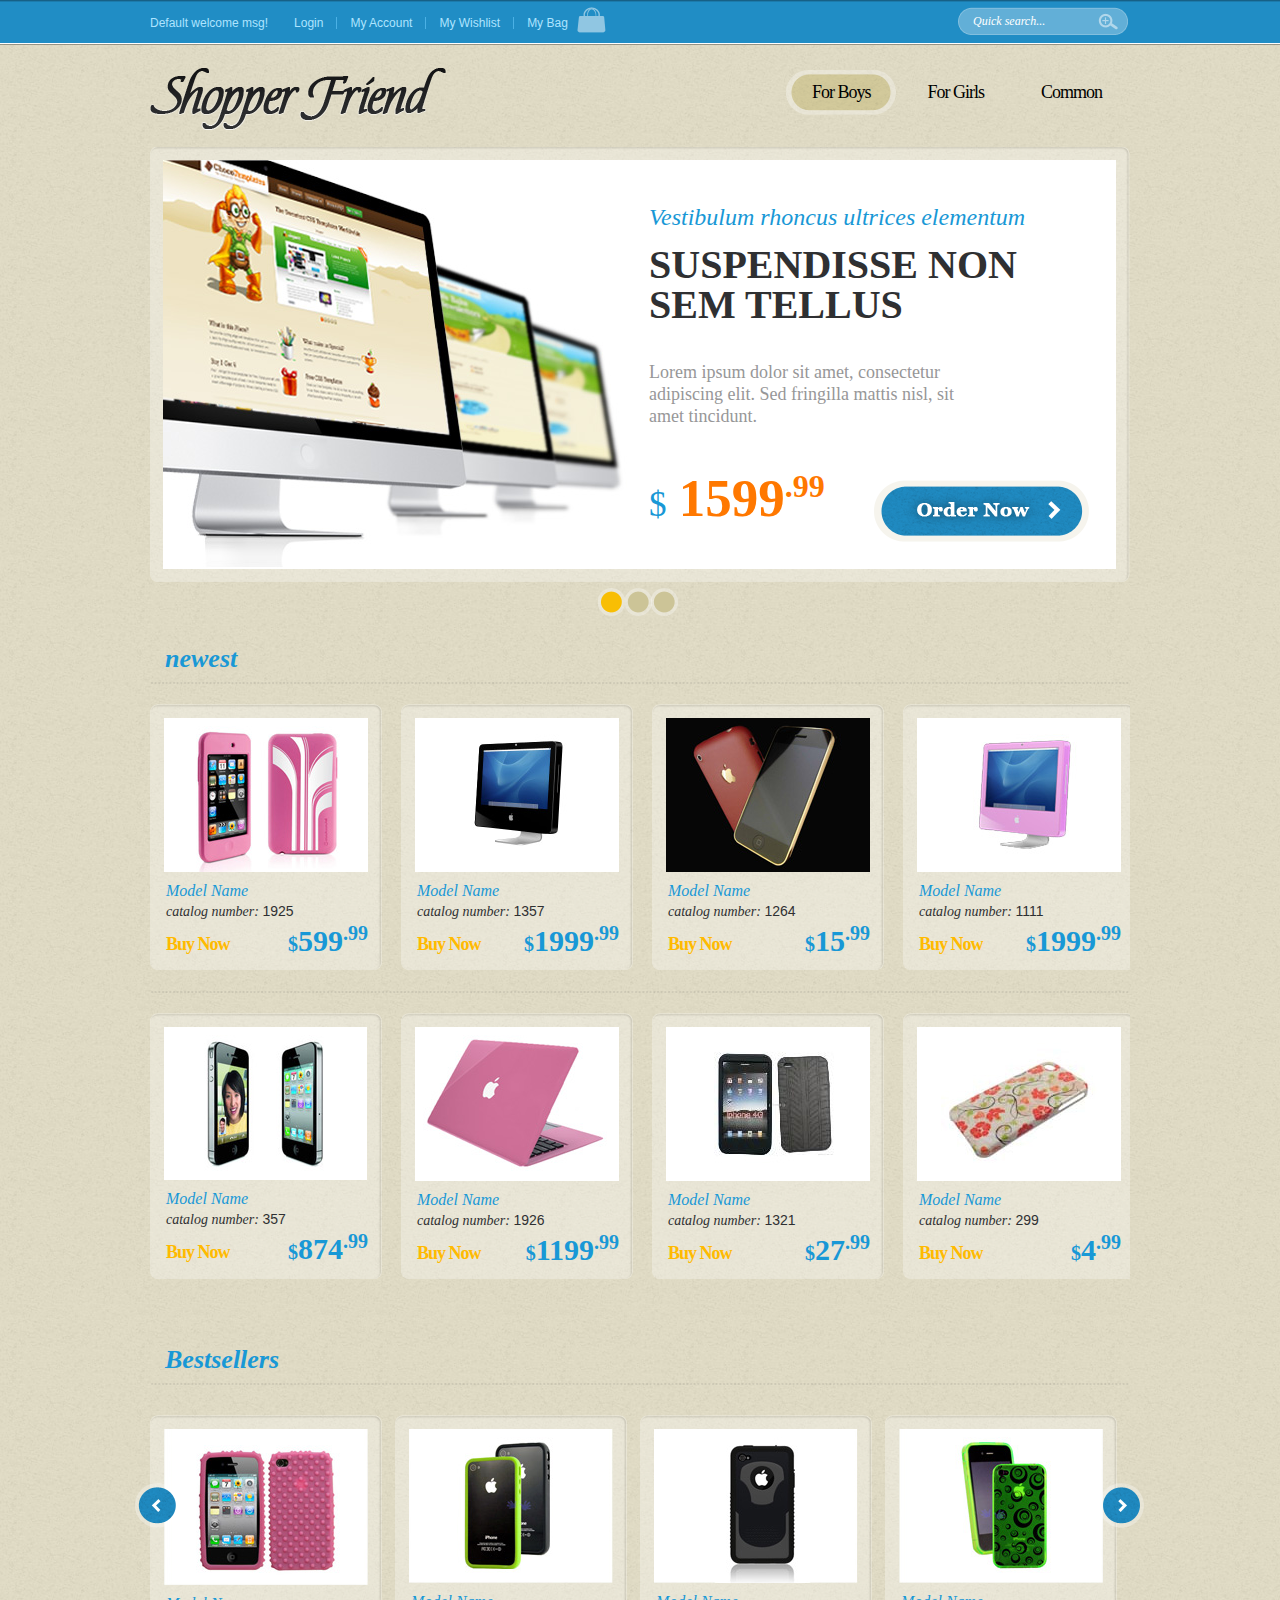
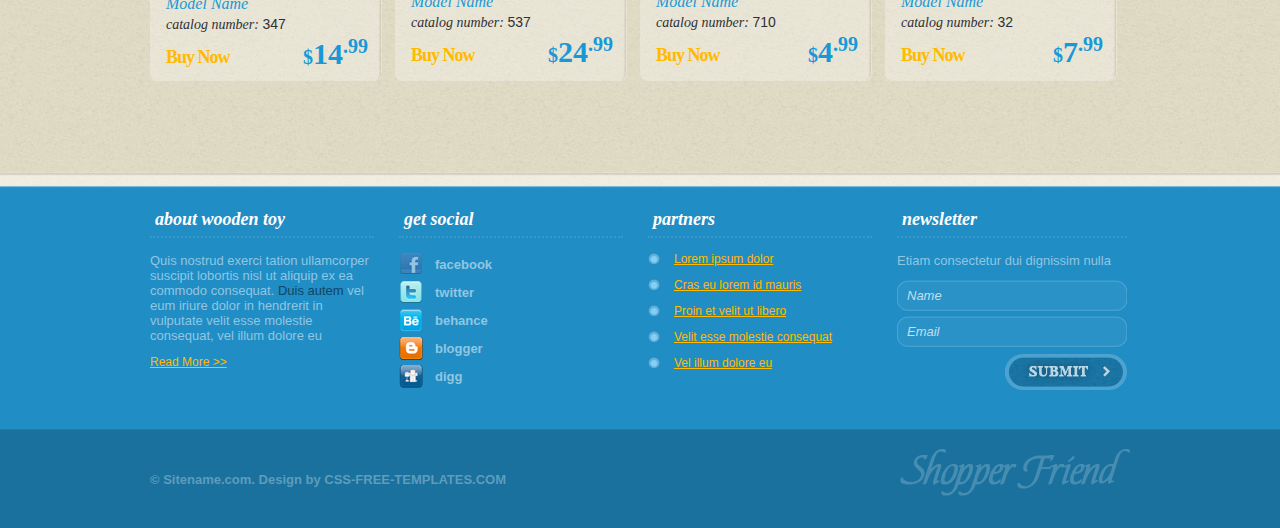
==== home.html @ 1d6353f1 "new" ====
<!DOCTYPE html PUBLIC "-//W3C//DTD XHTML 1.0 Transitional//EN" "http://www.w3.org/TR/xhtml1/DTD/xhtml1-transitional.dtd">
<html lang="en-US" xmlns="http://www.w3.org/1999/xhtml" dir="ltr">
<head>
	<title>CSS Free Templates with jQuery Slider</title>
	<meta http-equiv="Content-type" content="text/html; charset=utf-8" />
	<link rel="shortcut icon" href="css/images/favicon.ico" />
	<link rel="stylesheet" href="css/style.css" type="text/css" media="all" />
	<!--[if IE 6]>
		<link rel="stylesheet" href="css/ie6.css" type="text/css" media="media" />
		<script src="js/png-fix.js" type="text/javascript" charset="utf-8"></script>
	<![endif]-->
	<script src="js/jquery-1.6.2.min.js" type="text/javascript" charset="utf-8"></script>
	<script src="js/jquery.jcarousel.min.js" type="text/javascript" charset="utf-8"></script>
	<script src="js/jquery-func.js" type="text/javascript" charset="utf-8"></script>	
</head>
<body>
	<!-- Wrapper -->
	<div id="wrapper">
		<!-- Header -->
		<div id="top">
			<!-- Shell -->
			<div class="shell">
				<div class="top-nav">
					<ul>
					    <li class="first nobg"><a href="#" title="Default welcome msg!">Default welcome msg!</a></li>
					    <li><a href="#" title="Login">Login</a></li>
					    <li><a href="#" title="My Account">My Account</a></li>
					    <li><a href="#" title="My Wishlist">My Wishlist</a></li>
					    <li class="nobg"><a href="#" class="bag" title="My Bag">My Bag</a></li>
					</ul>
				</div>
				<div id="search">
					<form action="" method="post">
						<input type="text" class="field" value="Quick search..." title="Quick search..." />
					</form>
				</div>
				<div class="cl">&nbsp;</div>
			</div>
			<!-- End Shell -->
		</div>
		<!-- End Top -->
		<!-- Main -->
		<div id="main">
			<!-- Shell -->
			<div class="shell">
				<!-- Header -->
				<div id="header">
					<h1 id="logo"><a href="#" class="notext" title="Shopper Friend">Shopper Friend</a></h1>
					<div id="navigation">
						<ul>
						    <li><a href="#" class="active" title="For Boys"><span>For Boys</span></a></li>
						    <li><a href="#" title="For Girls"><span>For Girls</span></a></li>
						    <li><a href="#" title="Common"><span>Common</span></a></li>
						</ul>
					</div>
					<div class="cl">&nbsp;</div>
				</div>
				<!-- End Header -->
				<!-- Slider -->
				<div id="main-slider">
					<div id="slider-holder">
						<ul>
						    <li>
						    	<img src="css/images/slider-image-1.jpg" alt="Slider Image 1" />
						    	<div class="cnt">
						    		<h4>Vestibulum rhoncus ultrices elementum</h4>
						    		<h2>Suspendisse non sem tellus</h2>
						    		<p>Lorem ipsum dolor sit amet, consectetur adipiscing elit. Sed fringilla mattis nisl, sit amet tincidunt.</p>
						    		<span class="price"><span class="dollar">$</span> 1599<span class="sub-text">.99</span></span>
						    		<a href="#" class="btn notext" title="Order Now">Order Now</a>
						    		<div class="cl">&nbsp;</div>
						    	</div>
						    </li>
						    <li>
						    	<img src="css/images/slider-image-1.jpg" alt="Slider Image 1" />
						    	<div class="cnt">
						    		<h4>Vestibulum rhoncus ultrices elementum</h4>
						    		<h2>Suspendisse non sem tellus</h2>
						    		<p>Lorem ipsum dolor sit amet, consectetur adipiscing elit. Sed fringilla mattis nisl, sit amet tincidunt.</p>
						    		<span class="price"><span class="dollar">$</span> 1599<span class="sub-text">.99</span></span>
						    		<a href="#" class="btn notext" title="Order Now">Order Now</a>
						    		<div class="cl">&nbsp;</div>
						    	</div>
						    </li>
						    <li>
						    	<img src="css/images/slider-image-1.jpg" alt="Slider Image 1" />
						    	<div class="cnt">
						    		<h4>Vestibulum rhoncus ultrices elementum</h4>
						    		<h2>Suspendisse non sem tellus</h2>
						    		<p>Lorem ipsum dolor sit amet, consectetur adipiscing elit. Sed fringilla mattis nisl, sit amet tincidunt.</p>
						    		<span class="price"><span class="dollar">$</span> 1599<span class="sub-text">.99</span></span>
						    		<a href="#" class="btn notext" title="Order Now">Order Now</a>
						    		<div class="cl">&nbsp;</div>
						    	</div>
						    </li>
						</ul>
					</div>
					<div class="nav">
						<a href="#" title="First Slide">&nbsp;</a>
						<a href="#" title="Second Slide">&nbsp;</a>
						<a href="#" title="Third Slide">&nbsp;</a>
					</div>
				</div>
				<!-- End Slider -->
				<!-- Content -->
				<div id="content">
					<!-- Case -->
					<div class="case">
						<h3>newest</h3>
						<!-- Row -->
						<div class="row">
							<ul>
							    <li>
									<a href="#" class="product" title="Product 1">
										<img src="css/images/product-1.jpg" alt="Product Image 1" />
										<span class="order model">Model Name</span>
										<span class="order">catalog number: <span class="number">1925</span></span>
										<span class="order"><span class="buy-text">Buy Now</span><span class="price"><span class="dollar">$</span>599<span class="sub-text">.99</span></span></span>
									</a>
							    </li>
							    <li>
									<a href="#" class="product" title="Product 2">
										<img src="css/images/product-2.jpg" alt="Product Image 2" />
										<span class="order model">Model Name</span>
										<span class="order">catalog number: <span class="number">1357</span></span>
										<span class="order"><span class="buy-text">Buy Now</span><span class="price"><span class="dollar">$</span>1999<span class="sub-text">.99</span></span></span>
									</a>	
							    </li>
							    <li>
									<a href="#" class="product" title="Product 3">
										<img src="css/images/product-3.jpg" alt="Product Image 3" />
										<span class="order model">Model Name</span>
										<span class="order">catalog number: <span class="number">1264</span></span>
										<span class="order"><span class="buy-text">Buy Now</span><span class="price"><span class="dollar">$</span>15<span class="sub-text">.99</span></span></span>
									</a>	
							    </li>
							    <li>
									<a href="#" class="product" title="Product 4">
										<img src="css/images/product-4.jpg" alt="Product Image 4" />
										<span class="order model">Model Name</span>
										<span class="order">catalog number: <span class="number">1111</span></span>
										<span class="order"><span class="buy-text">Buy Now</span><span class="price"><span class="dollar">$</span>1999<span class="sub-text">.99</span></span></span>
									</a>	
							    </li>
							</ul>
							<div class="cl">&nbsp;</div>
						</div>
						<!-- End Row -->
						<!-- Row -->
						<div class="row last-row">
							<ul>
							    <li>
									<a href="#" class="product" title="Product 5">
										<img src="css/images/product-5.jpg" alt="Product Image 5" />
										<span class="order model">Model Name</span>
										<span class="order">catalog number: <span class="number">357</span></span>
										<span class="order"><span class="buy-text">Buy Now</span><span class="price"><span class="dollar">$</span>874<span class="sub-text">.99</span></span></span>
									</a>
							    </li>
							    <li>
									<a href="#" class="product" title="Product 6">
										<img src="css/images/product-6.jpg" alt="Product Image 6" />
										<span class="order model">Model Name</span>
										<span class="order">catalog number: <span class="number">1926</span></span>
										<span class="order"><span class="buy-text">Buy Now</span><span class="price"><span class="dollar">$</span>1199<span class="sub-text">.99</span></span></span>
									</a>	
							    </li>
							    <li>
									<a href="#" class="product" title="Product 7">
										<img src="css/images/product-7.jpg" alt="Product Image 7" />
										<span class="order model">Model Name</span>
										<span class="order">catalog number: <span class="number">1321</span></span>
										<span class="order"><span class="buy-text">Buy Now</span><span class="price"><span class="dollar">$</span>27<span class="sub-text">.99</span></span></span>
									</a>	
							    </li>
							    <li>
									<a href="#" class="product" title="Product 8">
										<img src="css/images/product-8.jpg" alt="Product Image 8" />
										<span class="order model">Model Name</span>
										<span class="order">catalog number: <span class="number">299</span></span>
										<span class="order"><span class="buy-text">Buy Now</span><span class="price"><span class="dollar">$</span>4<span class="sub-text">.99</span></span></span>
									</a>	
							    </li>
							</ul>
							<div class="cl">&nbsp;</div>
						</div>
						<!-- End Row -->
					</div>
					<!-- End Case -->
					<!-- Case -->
					<div class="case">
						<h3>Bestsellers</h3>
						<!-- Products Slider -->
						<div class="products-slider">
							<div class="slider-holder">
								<ul>
								    <li>
								    	<a class="product" title="Product 9">
											<img src="css/images/product-9.jpg" alt="Product Image 9" />
											<span class="order model">Model Name</span>
										<span class="order">catalog number: <span class="number">347</span></span>
											<span class="order"><span class="buy-text">Buy Now</span><span class="price"><span class="dollar">$</span>14<span class="sub-text">.99</span></span></span>
										</a>
								    </li>
								    <li>
								    	<a class="product" title="Product 10">
											<img src="css/images/product-10.jpg" alt="Product Image 10" />
											<span class="order model">Model Name</span>
										<span class="order">catalog number: <span class="number">537</span></span>
											<span class="order"><span class="buy-text">Buy Now</span><span class="price"><span class="dollar">$</span>24<span class="sub-text">.99</span></span></span>
										</a>
								    </li>
								    <li>
								    	<a class="product" title="Product 11">
											<img src="css/images/product-11.jpg" alt="Product Image 11" />
											<span class="order model">Model Name</span>
											<span class="order">catalog number: <span class="number">710</span></span>
											<span class="order"><span class="buy-text">Buy Now</span><span class="price"><span class="dollar">$</span>4<span class="sub-text">.99</span></span></span>
										</a>
								    </li>
								    <li>
								    	<a class="product" title="Product 12">
											<img src="css/images/product-12.jpg" alt="Product Image 12" />
											<span class="order model">Model Name</span>
											<span class="order">catalog number: <span class="number">32</span></span>
											<span class="order"><span class="buy-text">Buy Now</span><span class="price"><span class="dollar">$</span>7<span class="sub-text">.99</span></span></span>
										</a>
								    </li>
								     <li>
								    	<a class="product" title="Product 9">
											<img src="css/images/product-9.jpg" alt="Product Image 9" />
											<span class="order model">Model Name</span>
										<span class="order">catalog number: <span class="number">347</span></span>
											<span class="order"><span class="buy-text">Buy Now</span><span class="price"><span class="dollar">$</span>14<span class="sub-text">.99</span></span></span>
										</a>
								    </li>
								    <li>
								    	<a class="product" title="Product 10">
											<img src="css/images/product-10.jpg" alt="Product Image 10" />
											<span class="order model">Model Name</span>
										<span class="order">catalog number: <span class="number">537</span></span>
											<span class="order"><span class="buy-text">Buy Now</span><span class="price"><span class="dollar">$</span>24<span class="sub-text">.99</span></span></span>
										</a>
								    </li>
								    <li>
								    	<a class="product" title="Product 11">
											<img src="css/images/product-11.jpg" alt="Product Image 11" />
											<span class="order model">Model Name</span>
											<span class="order">catalog number: <span class="number">710</span></span>
											<span class="order"><span class="buy-text">Buy Now</span><span class="price"><span class="dollar">$</span>4<span class="sub-text">.99</span></span></span>
										</a>
								    </li>
								    <li>
								    	<a class="product" title="Product 12">
											<img src="css/images/product-12.jpg" alt="Product Image 12" />
											<span class="order model">Model Name</span>
											<span class="order">catalog number: <span class="number">32</span></span>
											<span class="order"><span class="buy-text">Buy Now</span><span class="price"><span class="dollar">$</span>7<span class="sub-text">.99</span></span></span>
										</a>
								    </li>
								</ul>
							</div>
							<div class="nav">
								<a href="#" class="prev" title="Previous">Prev</a>
								<a href="#" class="next" title="Next">Next</a>
								<div class="cl">&nbsp;</div>
							</div>
						</div>
						<!-- End Products Slider -->
					</div>
					<!-- End Case -->
				</div>
				<!-- End Content -->
			</div>
			<!-- End Shell -->
		</div>
		<!-- End Main -->
		<div id="footer-push" class="cl">&nbsp;</div>
	</div>
	<!-- End Wrapper -->
	<!-- Footer -->
	<div id="footer">
		<!-- Shell -->
		<div class="shell">
			<!-- Cols -->
			<div class="cols">
				<ul>
				    <li class="col">
				    	<h4>about wooden toy</h4>
				    	<p>Quis nostrud exerci tation ullamcorper suscipit lobortis nisl ut aliquip ex ea commodo consequat. <a href="#" title="Duis autem">Duis autem</a> vel eum iriure dolor in hendrerit in vulputate velit esse molestie consequat, vel illum dolore eu</p>
				    	<a href="#" class="more-link" title="Read More">Read More >></a>
				    </li>
				    <li class="col social">
				    	<h4>get social</h4>
				    	<ul>
				    	    <li><a href="#" class="fb-link" title="Facebook">facebook</a></li>
				    	    <li><a href="#" class="twitter-link" title="Twitter">twitter</a></li>
				    	    <li><a href="#" class="behance-link" title="Behance">behance</a></li>
				    	    <li><a href="#" class="blogger-link" title="Blogger">blogger</a></li>
				    	    <li><a href="#" class="digg-link" title="Digg">digg</a></li>
				    	</ul>
				    </li>
				    <li class="col partners">
				    	<h4>partners</h4>
				    	<ul>
				    	    <li><a href="#" title="Lorem ipsum dolor">Lorem ipsum dolor</a></li>
				    	    <li><a href="#" title="Cras eu lorem id mauris">Cras eu lorem id mauris</a></li>
				    	    <li><a href="#" title="Proin et velit ut libero">Proin et velit ut libero</a></li>
				    	    <li><a href="#" title="Velit esse molestie consequat">Velit esse molestie consequat</a></li>
				    	    <li><a href="#" title="Vel illum dolore eu">Vel illum dolore eu</a></li>
				    	</ul>
				    </li>
				    <li class="col contact">
				    	<h4>newsletter</h4>
				    	<p>Etiam consectetur dui dignissim nulla</p>
				    	<form action="" method="post">
				    		<div class="field-wrapper">
				    			<input type="text" class="field" value="Name" title="Name" />
				    		</div>
				    		<div class="field-wrapper">
				    			<input type="text" class="field" value="Email" title="Email" />
				    		</div>
				    		<input type="submit" value="Submit" class="submit-btn" title="Submit" />
				    		<div class="cl">&nbsp;</div>
				    	</form>
				    </li>
				</ul>
				<div class="cl">&nbsp;</div>
			</div>
			<!-- End Cols -->
			<p class="copy">&copy; Sitename.com. Design by <a href="http://css-free-templates.com/">CSS-FREE-TEMPLATES.COM</a></p>
			<a href="#" class="logo" title="Shopper Friend"><img src="css/images/footer-logo.png" alt="Shopper Friend" /></a>
			<div class="cl">&nbsp;</div>
		</div>
		<!-- End Shell -->
	</div>
	<!-- End Footer -->
</body>
</html>
---- css/style.css ----
* { margin: 0; padding: 0; outline: 0; }

body {
    font-size: 13px;
    line-height: 15px;
    font-family: arial, sans-serif;
    color: #fff;
    background: #e1dcc6 url(images/bg.jpg) repeat 0 0;
    min-width: 980px;
}

html, body { height: 100%; }

h2 { font-size: 40px; line-height: 40px; color: #2f3032; }
h3 { font-size: 26px; line-height: 26px; color: #1898d6; }
h4 { font-size: 18px; line-height: 19px; color: #ffffff; }

a { color: #0252aa; text-decoration: none; cursor: pointer; }
a:hover { text-decoration: underline; }
a img { border: 0; }

ol, ul { list-style: none outside none; }

input, textarea, select { font-size: 12px; font-family: arial, sans-serif; }
textarea { overflow: auto; }

.cl { display: block; height: 0; font-size: 0; line-height: 0; text-indent: -4000px; clear: both; }
.notext { font-size: 0; line-height: 0; text-indent: -4000px; }
.left, .alignleft { float: left; display: inline; }
.right, .alignright { float: right; display: inline; }

#wrapper { min-height: 100%; height: auto !important; height: 100%; margin: 0 auto -318px; }

.shell { width: 980px; margin: 0 auto; }

#top { background: url(images/top-bg.png) repeat-x 0 0; height: 38px; padding: 7px 4px 0 0; }
.top-nav { float: left; display: inline; padding: 10px 0 0 0; font-size: 12px; line-height: 12px; }
.top-nav ul li { float: left; display: inline; padding: 0 13px; border-right: solid 1px #4bb1e5; }
.top-nav ul li.nobg { border-right: 0; }
.top-nav ul li.first { padding-left: 2px; }
.top-nav ul li a { float: left; color: #aee4ff; }
.top-nav ul li a.bag { background: url(images/bag.png) no-repeat right 0; height: 26px; padding: 10px 38px 0 0; position: relative; margin-top: -10px; }

#search { float: right; display: inline; background: url(images/search-bg.png) no-repeat 0 0; width: 120px; height: 15px; padding: 7px 35px 6px 15px; }
#search input.field { line-height: 15px; background: transparent; border: 0; color: #ffffff; font-family: Georgia, serif; font-style: italic; width: 120px; }

#main { padding: 0 0 60px 0; background: url(images/main-bg.png) repeat-x 0 bottom; }

#header { padding: 22px 0 17px 0; }
h1#logo { width: 298px; float: left; display: inline; }
h1#logo a { display: block; background: url(images/logo.png) no-repeat 0 0; height: 63px; }

#navigation { padding: 3px 2px 0 0; float: right; display: inline; }
#navigation ul li { float: left; display: inline; line-height: 45px; font-size: 18px; font-family: Georgia, serif; padding: 0 0 0 5px; }
#navigation li a { color: #000; letter-spacing: -1px; }
#navigation ul li a,
#navigation li a span { float: left; display: inline; height: 45px; padding: 0 0 0 26px; }
#navigation li a span { padding: 0 26px 0 0; }
#navigation li a:hover,
#navigation li a.active,
#navigation li a.hover { background:url(images/nav-bg.png) no-repeat 0 0; text-decoration: none; }
#navigation li a:hover span,
#navigation li a.active span,
#navigation li a.hover span { background:url(images/nav-bg.png) no-repeat right 0; }

#main-slider { background: url(images/main-slider-bg.png) no-repeat 0 0; width: 953px; height: 410px; padding: 13px 14px 46px 13px; position: relative; }
#slider-holder .jcarousel-clip,
#slider-holder ul,
#slider-holder ul li { width: 953px; height: 429px; position: relative; overflow: hidden; }

#main-slider .cnt { width: 440px; position: absolute; top: 46px; right: 27px; font-family: Georgia, serif; }
#main-slider .cnt h4 { font-size: 24px; line-height: 22px; color: #1898d6; font-style: italic; font-weight: normal; padding: 0 0 17px 0; }
#main-slider .cnt h2 { text-transform: uppercase; }
#main-slider .cnt p { padding: 36px 0 22px 0; width: 335px; font-size: 18px; line-height: 22px; color: #979798; }
#main-slider .cnt .price { font-size: 53px; line-height: 75px; color: #ff7800; font-weight: bold; float: left; display: inline; }
#main-slider .cnt .dollar { font-size: 35px; color: #1898d6; font-weight: normal; letter-spacing: -1px; }
#main-slider .cnt .sub-text { vertical-align: super; font-size: 32px; }
#main-slider .cnt a.btn { float: right; display: inline; background: url(images/order-btn.png) no-repeat 0 0; width: 215px; height: 62px; margin: 31px 0 0 0; }

#main-slider .nav { position: absolute; bottom: 0; left: 0; width: 100%; text-align: center; }
#main-slider .nav a { background: url(images/slider-nav.png) no-repeat 0 0; width: 27px; height: 28px; display: inline-block; margin: 0 0 0 -4px; }
#main-slider .nav a:hover,
#main-slider .nav a.active { background: url(images/slider-nav.png) no-repeat 0 bottom; text-decoration: none; }

#content { padding: 30px 0 0 0; }

.case { padding: 0 0 45px 0; }
.case h3 { padding: 0 0 12px 15px; background: url(images/border.png) repeat-x 0 bottom; font-style: italic; font-family: georgia, serif; }

.row { padding: 20px 0 23px 0; background: url(images/border.png) repeat-x 0 bottom; width: 980px; overflow: hidden; }
.last-row { background: none; }
.row ul { width: 1017px; display: block; position: relative; }
.row ul li { float: left; display: inline; width: 232px; height: 266px; padding: 0 19px 0 0; }

.product { background: url(images/product-bg.png) no-repeat 0 0; width: 202px; height: 252px; padding: 14px 14px 0 16px; display: block; font-size: 14px; line-height: 18px; color: #2f3032; font-family: georgia, serif; }
.product { font-style: italic; }
.product img { padding: 0 0 10px 0; position: relative; margin-left: -2px; }
.product .order { display: block; }
.product .model { font-size: 16px; color: #1898d6; padding: 0 0 2px 0; }
.product .number { font-family: arial, sans-serif; font-style: normal; }
.product .buy-text { font-size: 18px; line-height: 30px; color: #ffba00; font-style: normal; font-weight: bold; letter-spacing: -1px; float: left; display: inline; padding: 8px 0 0 0; }
.product .price { font-size: 30px; line-height: 40px; float: right; display: inline; font-style: normal; color: #1898d6; font-weight: bold; }
.product .sub-text { font-size: 20px; line-height: 20px; vertical-align: super; }
.product .dollar { font-size: 20px; }
.product:hover,
.product.hover { background: url(images/product-hover.png) no-repeat 0 0; text-decoration: none; }
.product.hover .model { font-weight: bold; }
.product.hover .buy-text { color: #ff7800; }

.products-slider { padding: 30px 0 0 0; width: 980px; height: 266px; position: relative; }
.slider-holder,
.slider-holder .jcarousel-clip,
.slider-holder ul,
.slider-holder ul li { width: 980px; height: 266px; overflow: hidden; position: relative; }
.slider-holder ul li { float: left; display: inline; width: 245px; z-index: 5; }

.products-slider .nav a { position: absolute; top: 98px; width: 45px; height: 45px; font-size: 0; line-height: 0; text-indent: -4000px; z-index: 10; }
.products-slider .nav a.prev { background: url(images/prev-nav.png) no-repeat 0 0; left: -15px; }
.products-slider .nav a.next { background: url(images/next-nav.png) no-repeat 0 0; right: -14px; }

#footer, #footer-push { height: 318px; overflow: hidden; }
#footer { background: #1a719e url(images/footer-bg.png) repeat-x 0 0; padding: 24px 0 0 0; }
#footer .cols { width: 980px; overflow: hidden; min-height: 238px; }
#footer .cols ul { width: ; position: relative; }
#footer .cols .col { width: 224px; float: left; display: inline; padding: 0 25px 0 0; }
#footer .col h4 { font-style: italic; font-family: georgia, serif; padding: 0 0 7px 5px; border-bottom: dotted 2px #3799cb; margin-bottom: 15px; }
#footer .col p { color: #90c6e2; padding: 0 0 12px 0; }
#footer .col a { color: #104662; }
#footer .col a.more-link { color: #ffba00; font-size: 12px; text-decoration: underline; }
#footer .col a.more-link:hover { text-decoration: none; }
#footer .col .field-wrapper { background: url(images/footer-field-bg.png) no-repeat 0 0; width: 210px; height: 15px; margin-bottom: 5px; padding: 8px 10px 8px 10px; }
#footer .col input.field { line-height: 15px; width: 210px; background: transparent; border: 0; font-size: 13px; color: #c0dfef; font-style: italic; }
#footer .col input.submit-btn { margin-top: 2px; float: right; display: inline; background: url(images/submit-btn.png) no-repeat 0 0; width: 122px; height: 36px; border: 0; font-size: 0; line-height: 0; text-indent: -4000px; }
#footer .col input.submit-btn { cursor: pointer; }
#footer .social ul li { line-height: 23px; font-size: 13px; font-weight: bold; padding: 0 0 5px 0; width: 100px; }
#footer .social a { color: #90c6e2; padding: 0 0 0 36px; display: block; }
#footer .social a.fb-link { background: url(images/f-icon.png) no-repeat 0 0; }
#footer .social a.twitter-link { background: url(images/t-icon.png) no-repeat 0 0; }
#footer .social a.behance-link { background: url(images/be-icon.png) no-repeat 0 0; }
#footer .social a.blogger-link { background: url(images/b-icon.png) no-repeat 0 0; }
#footer .social a.digg-link { background: url(images/d-icon.png) no-repeat 0 0; }
#footer .partners ul li { background: url(images/point.png) no-repeat 0 0; padding: 0 0 14px 26px; font-size: 12px; line-height: 12px; display: block; }
#footer .partners ul li a { color: #ffba00; text-decoration: underline; }
#footer .partners ul li a:hover { text-decoration: none; }
#footer .contact { width: 230px !important; padding-right: 0 !important; }
#footer .copy { float: left; display: inline; padding: 24px 0 0 0; font-weight: bold; color: #5f9cbb; }
#footer .copy a { color: #5f9cbb; }
#footer a.logo { float: right; display: inline; }
---- css/ie6.css ----
#footer .cols { width: 980px; overflow: hidden; height: 238px; }

.product { background: none; filter: progid:DXImageTransform.Microsoft.AlphaImageLoader(src='css/images/product-bg.png', sizingMethod='image'); }
.product:hover { background: none; filter: progid:DXImageTransform.Microsoft.AlphaImageLoader(src='css/images/product-hover.png', sizingMethod='image'); }
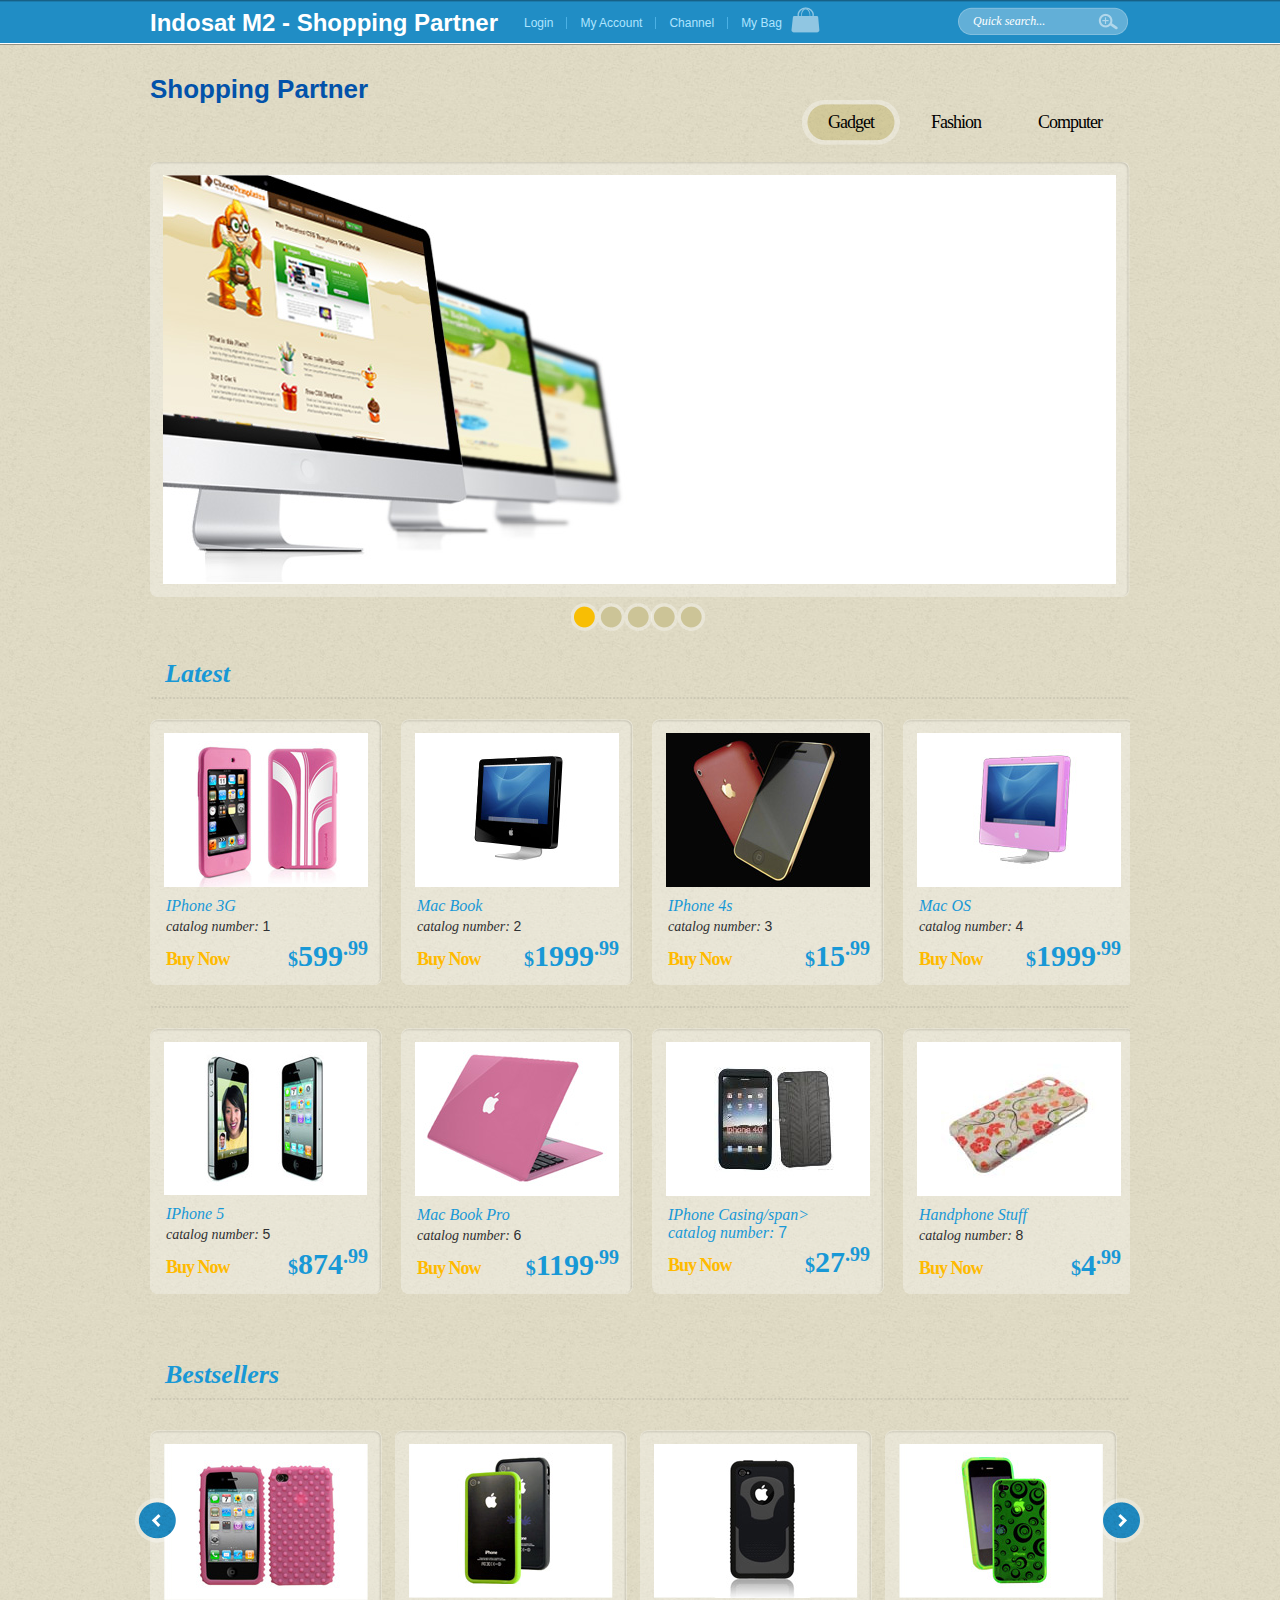
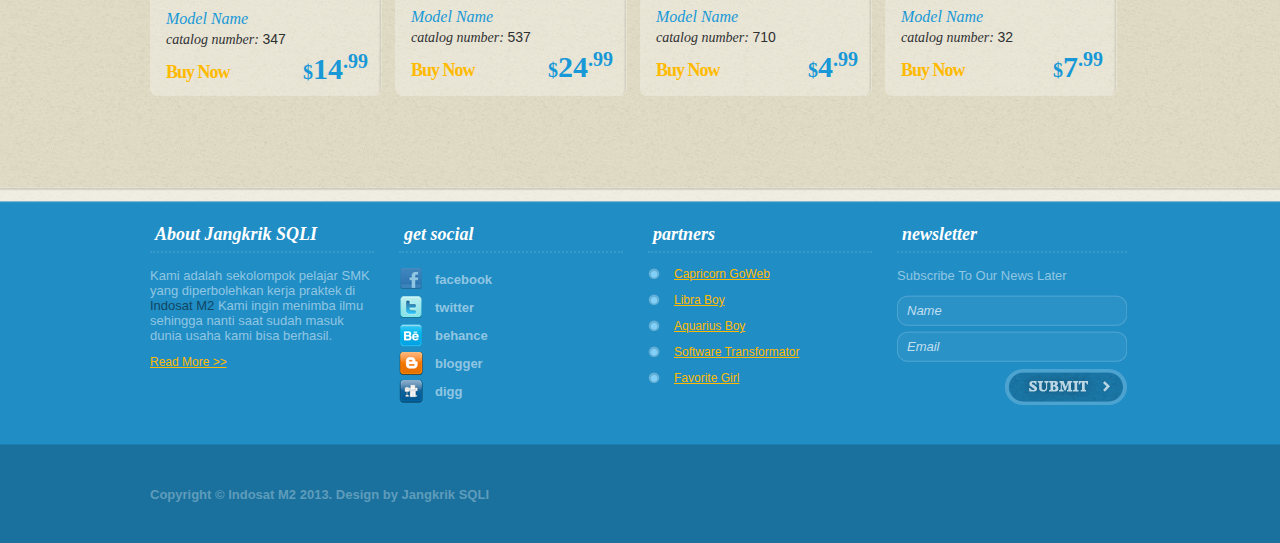
==== commit 78320ba4: "index" ====
--- a/home.html
+++ b/home.html
@@ -1,14 +1,11 @@
 <!DOCTYPE html PUBLIC "-//W3C//DTD XHTML 1.0 Transitional//EN" "http://www.w3.org/TR/xhtml1/DTD/xhtml1-transitional.dtd">
 <html lang="en-US" xmlns="http://www.w3.org/1999/xhtml" dir="ltr">
 <head>
-	<title>CSS Free Templates with jQuery Slider</title>
+	<title>Indosat M2 - Your Shopping Partner</title>
 	<meta http-equiv="Content-type" content="text/html; charset=utf-8" />
 	<link rel="shortcut icon" href="css/images/favicon.ico" />
 	<link rel="stylesheet" href="css/style.css" type="text/css" media="all" />
-	<!--[if IE 6]>
-		<link rel="stylesheet" href="css/ie6.css" type="text/css" media="media" />
-		<script src="js/png-fix.js" type="text/javascript" charset="utf-8"></script>
-	<![endif]-->
+	
 	<script src="js/jquery-1.6.2.min.js" type="text/javascript" charset="utf-8"></script>
 	<script src="js/jquery.jcarousel.min.js" type="text/javascript" charset="utf-8"></script>
 	<script src="js/jquery-func.js" type="text/javascript" charset="utf-8"></script>	
@@ -22,10 +19,10 @@
 			<div class="shell">
 				<div class="top-nav">
 					<ul>
-					    <li class="first nobg"><a href="#" title="Default welcome msg!">Default welcome msg!</a></li>
-					    <li><a href="#" title="Login">Login</a></li>
-					    <li><a href="#" title="My Account">My Account</a></li>
-					    <li><a href="#" title="My Wishlist">My Wishlist</a></li>
+					    <li class="first nobg"><h1>Indosat M2 - Shopping Partner</h1></li>
+					    <li><a href="login.php" title="Login">Login</a></li>
+					    <li><a href="profile.php" title="My Account">My Account</a></li>
+					    <li><a href="channel.php" title="My Wishlist">Channel</a></li>
 					    <li class="nobg"><a href="#" class="bag" title="My Bag">My Bag</a></li>
 					</ul>
 				</div>
@@ -45,12 +42,12 @@
 			<div class="shell">
 				<!-- Header -->
 				<div id="header">
-					<h1 id="logo"><a href="#" class="notext" title="Shopper Friend">Shopper Friend</a></h1>
+					<h1 class="h1"><a href="#" ><br>Shopping Partner</a></h1>
 					<div id="navigation">
 						<ul>
-						    <li><a href="#" class="active" title="For Boys"><span>For Boys</span></a></li>
-						    <li><a href="#" title="For Girls"><span>For Girls</span></a></li>
-						    <li><a href="#" title="Common"><span>Common</span></a></li>
+						    <li><a href="#" class="active" title="Gadget"><span>Gadget</span></a></li>
+						    <li><a href="#" title="Fashion"><span>Fashion</span></a></li>
+						    <li><a href="#" title="Computer"><span>Computer</span></a></li>
 						</ul>
 					</div>
 					<div class="cl">&nbsp;</div>
@@ -63,33 +60,30 @@
 						    <li>
 						    	<img src="css/images/slider-image-1.jpg" alt="Slider Image 1" />
 						    	<div class="cnt">
-						    		<h4>Vestibulum rhoncus ultrices elementum</h4>
-						    		<h2>Suspendisse non sem tellus</h2>
-						    		<p>Lorem ipsum dolor sit amet, consectetur adipiscing elit. Sed fringilla mattis nisl, sit amet tincidunt.</p>
-						    		<span class="price"><span class="dollar">$</span> 1599<span class="sub-text">.99</span></span>
-						    		<a href="#" class="btn notext" title="Order Now">Order Now</a>
 						    		<div class="cl">&nbsp;</div>
 						    	</div>
 						    </li>
 						    <li>
-						    	<img src="css/images/slider-image-1.jpg" alt="Slider Image 1" />
-						    	<div class="cnt">
-						    		<h4>Vestibulum rhoncus ultrices elementum</h4>
-						    		<h2>Suspendisse non sem tellus</h2>
-						    		<p>Lorem ipsum dolor sit amet, consectetur adipiscing elit. Sed fringilla mattis nisl, sit amet tincidunt.</p>
-						    		<span class="price"><span class="dollar">$</span> 1599<span class="sub-text">.99</span></span>
-						    		<a href="#" class="btn notext" title="Order Now">Order Now</a>
+						    	<img style="width:1200px;" src="css/images/Apple Macbook Air.jpg" alt="Slider Image 2" />
+						    	<div class="cnt">
 						    		<div class="cl">&nbsp;</div>
 						    	</div>
 						    </li>
 						    <li>
-						    	<img src="css/images/slider-image-1.jpg" alt="Slider Image 1" />
-						    	<div class="cnt">
-						    		<h4>Vestibulum rhoncus ultrices elementum</h4>
-						    		<h2>Suspendisse non sem tellus</h2>
-						    		<p>Lorem ipsum dolor sit amet, consectetur adipiscing elit. Sed fringilla mattis nisl, sit amet tincidunt.</p>
-						    		<span class="price"><span class="dollar">$</span> 1599<span class="sub-text">.99</span></span>
-						    		<a href="#" class="btn notext" title="Order Now">Order Now</a>
+						    	<img style="width:1000px; height:500px;"src="css/images/iphone.jpg" alt="Slider Image 3" />
+						    	<div class="cnt">
+						    		<div class="cl">&nbsp;</div>
+						    	</div>
+						    </li>
+							<li>
+						    	<img style="width:1000px; height:500px;"src="css/images/iphone5.jpg" alt="Slider Image 4" />
+						    	<div class="cnt">
+						    		<div class="cl">&nbsp;</div>
+						    	</div>
+						    </li>
+							<li>
+						    	<img style="width:1000px; height:450px;"src="css/images/iphone-5.jpg" alt="Slider Image 5" />
+						    	<div class="cnt">
 						    		<div class="cl">&nbsp;</div>
 						    	</div>
 						    </li>
@@ -99,6 +93,8 @@
 						<a href="#" title="First Slide">&nbsp;</a>
 						<a href="#" title="Second Slide">&nbsp;</a>
 						<a href="#" title="Third Slide">&nbsp;</a>
+						<a href="#" title="Fourth Slide">&nbsp;</a>
+						<a href="#" title="Fifth Slide">&nbsp;</a>
 					</div>
 				</div>
 				<!-- End Slider -->
@@ -106,39 +102,39 @@
 				<div id="content">
 					<!-- Case -->
 					<div class="case">
-						<h3>newest</h3>
+						<h3>Latest</h3>
 						<!-- Row -->
 						<div class="row">
 							<ul>
 							    <li>
 									<a href="#" class="product" title="Product 1">
 										<img src="css/images/product-1.jpg" alt="Product Image 1" />
-										<span class="order model">Model Name</span>
-										<span class="order">catalog number: <span class="number">1925</span></span>
+										<span class="order model">IPhone 3G</span>
+										<span class="order">catalog number: <span class="number">1</span></span>
 										<span class="order"><span class="buy-text">Buy Now</span><span class="price"><span class="dollar">$</span>599<span class="sub-text">.99</span></span></span>
 									</a>
 							    </li>
 							    <li>
 									<a href="#" class="product" title="Product 2">
 										<img src="css/images/product-2.jpg" alt="Product Image 2" />
-										<span class="order model">Model Name</span>
-										<span class="order">catalog number: <span class="number">1357</span></span>
+										<span class="order model">Mac Book</span>
+										<span class="order">catalog number: <span class="number">2</span></span>
 										<span class="order"><span class="buy-text">Buy Now</span><span class="price"><span class="dollar">$</span>1999<span class="sub-text">.99</span></span></span>
 									</a>	
 							    </li>
 							    <li>
 									<a href="#" class="product" title="Product 3">
 										<img src="css/images/product-3.jpg" alt="Product Image 3" />
-										<span class="order model">Model Name</span>
-										<span class="order">catalog number: <span class="number">1264</span></span>
+										<span class="order model">IPhone 4s</span>
+										<span class="order">catalog number: <span class="number">3</span></span>
 										<span class="order"><span class="buy-text">Buy Now</span><span class="price"><span class="dollar">$</span>15<span class="sub-text">.99</span></span></span>
 									</a>	
 							    </li>
 							    <li>
 									<a href="#" class="product" title="Product 4">
 										<img src="css/images/product-4.jpg" alt="Product Image 4" />
-										<span class="order model">Model Name</span>
-										<span class="order">catalog number: <span class="number">1111</span></span>
+										<span class="order model">Mac OS</span>
+										<span class="order">catalog number: <span class="number">4</span></span>
 										<span class="order"><span class="buy-text">Buy Now</span><span class="price"><span class="dollar">$</span>1999<span class="sub-text">.99</span></span></span>
 									</a>	
 							    </li>
@@ -152,32 +148,32 @@
 							    <li>
 									<a href="#" class="product" title="Product 5">
 										<img src="css/images/product-5.jpg" alt="Product Image 5" />
-										<span class="order model">Model Name</span>
-										<span class="order">catalog number: <span class="number">357</span></span>
+										<span class="order model">IPhone 5</span>
+										<span class="order">catalog number: <span class="number">5</span></span>
 										<span class="order"><span class="buy-text">Buy Now</span><span class="price"><span class="dollar">$</span>874<span class="sub-text">.99</span></span></span>
 									</a>
 							    </li>
 							    <li>
 									<a href="#" class="product" title="Product 6">
 										<img src="css/images/product-6.jpg" alt="Product Image 6" />
-										<span class="order model">Model Name</span>
-										<span class="order">catalog number: <span class="number">1926</span></span>
+										<span class="order model">Mac Book Pro</span>
+										<span class="order">catalog number: <span class="number">6</span></span>
 										<span class="order"><span class="buy-text">Buy Now</span><span class="price"><span class="dollar">$</span>1199<span class="sub-text">.99</span></span></span>
 									</a>	
 							    </li>
 							    <li>
 									<a href="#" class="product" title="Product 7">
 										<img src="css/images/product-7.jpg" alt="Product Image 7" />
-										<span class="order model">Model Name</span>
-										<span class="order">catalog number: <span class="number">1321</span></span>
+										<span class="order model">IPhone Casing/span>
+										<span class="order">catalog number: <span class="number">7</span></span>
 										<span class="order"><span class="buy-text">Buy Now</span><span class="price"><span class="dollar">$</span>27<span class="sub-text">.99</span></span></span>
 									</a>	
 							    </li>
 							    <li>
 									<a href="#" class="product" title="Product 8">
 										<img src="css/images/product-8.jpg" alt="Product Image 8" />
-										<span class="order model">Model Name</span>
-										<span class="order">catalog number: <span class="number">299</span></span>
+										<span class="order model">Handphone Stuff</span>
+										<span class="order">catalog number: <span class="number">8</span></span>
 										<span class="order"><span class="buy-text">Buy Now</span><span class="price"><span class="dollar">$</span>4<span class="sub-text">.99</span></span></span>
 									</a>	
 							    </li>
@@ -286,33 +282,33 @@
 			<div class="cols">
 				<ul>
 				    <li class="col">
-				    	<h4>about wooden toy</h4>
-				    	<p>Quis nostrud exerci tation ullamcorper suscipit lobortis nisl ut aliquip ex ea commodo consequat. <a href="#" title="Duis autem">Duis autem</a> vel eum iriure dolor in hendrerit in vulputate velit esse molestie consequat, vel illum dolore eu</p>
+				    	<h4>About Jangkrik SQLI</h4>
+				    	<p>Kami adalah sekolompok pelajar SMK yang diperbolehkan kerja praktek di <a href="indosatm2.com" title="indosatm2">Indosat M2</a> Kami ingin menimba ilmu sehingga nanti saat sudah masuk dunia usaha kami bisa berhasil.</p>
 				    	<a href="#" class="more-link" title="Read More">Read More >></a>
 				    </li>
 				    <li class="col social">
 				    	<h4>get social</h4>
 				    	<ul>
-				    	    <li><a href="#" class="fb-link" title="Facebook">facebook</a></li>
-				    	    <li><a href="#" class="twitter-link" title="Twitter">twitter</a></li>
+				    	    <li><a href="https://facebook.com/justmedevil" class="fb-link" title="Facebook">facebook</a></li>
+				    	    <li><a href="https://twitter.com/FRETSERC" class="twitter-link" title="Twitter">twitter</a></li>
 				    	    <li><a href="#" class="behance-link" title="Behance">behance</a></li>
-				    	    <li><a href="#" class="blogger-link" title="Blogger">blogger</a></li>
-				    	    <li><a href="#" class="digg-link" title="Digg">digg</a></li>
+				    	    <li><a href="http://blogger.com/" class="blogger-link" title="Blogger">blogger</a></li>
+				    	    <li><a href="http://digg.com" class="digg-link" title="Digg">digg</a></li>
 				    	</ul>
 				    </li>
 				    <li class="col partners">
 				    	<h4>partners</h4>
 				    	<ul>
-				    	    <li><a href="#" title="Lorem ipsum dolor">Lorem ipsum dolor</a></li>
-				    	    <li><a href="#" title="Cras eu lorem id mauris">Cras eu lorem id mauris</a></li>
-				    	    <li><a href="#" title="Proin et velit ut libero">Proin et velit ut libero</a></li>
-				    	    <li><a href="#" title="Velit esse molestie consequat">Velit esse molestie consequat</a></li>
-				    	    <li><a href="#" title="Vel illum dolore eu">Vel illum dolore eu</a></li>
+				    	    <li><a href="http://capricornboy.tk" title="capricornboy">Capricorn GoWeb</a></li>
+				    	    <li><a href="http://libraboy.tk" title="libraboy">Libra Boy</a></li>
+				    	    <li><a href="http://aquariusboy.tk" title="aquariusboy">Aquarius Boy</a></li>
+				    	    <li><a href="http://twitter.com/softtranz" title="softranz">Software Transformator</a></li>
+				    	    <li><a href="http://favoritegirl.tk" title="favoritegirl">Favorite Girl</a></li>
 				    	</ul>
 				    </li>
 				    <li class="col contact">
 				    	<h4>newsletter</h4>
-				    	<p>Etiam consectetur dui dignissim nulla</p>
+				    	<p>Subscribe To Our News Later</p>
 				    	<form action="" method="post">
 				    		<div class="field-wrapper">
 				    			<input type="text" class="field" value="Name" title="Name" />
@@ -328,8 +324,7 @@
 				<div class="cl">&nbsp;</div>
 			</div>
 			<!-- End Cols -->
-			<p class="copy">&copy; Sitename.com. Design by <a href="http://css-free-templates.com/">CSS-FREE-TEMPLATES.COM</a></p>
-			<a href="#" class="logo" title="Shopper Friend"><img src="css/images/footer-logo.png" alt="Shopper Friend" /></a>
+			<p class="copy">Copyright &copy; Indosat M2 2013. Design by <a href="http://twitter.com/softranz">Jangkrik SQLI</a></p>
 			<div class="cl">&nbsp;</div>
 		</div>
 		<!-- End Shell -->
